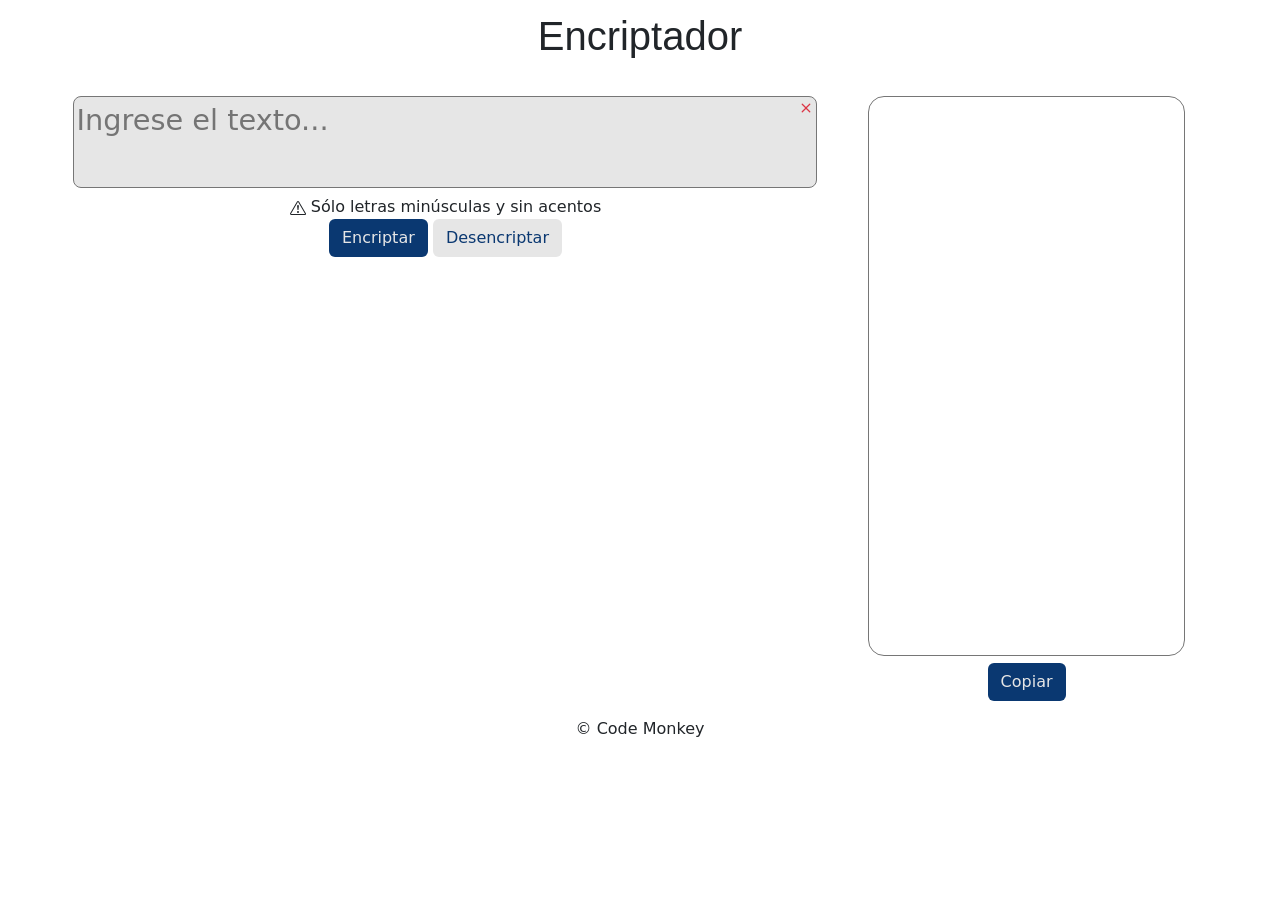
==== index.html @ 76bd9293 "Change html file name to index" ====
<!DOCTYPE html>
<html>
    <head>
        <meta charset="utf-8">
        <meta http-equiv="X-UA-Compatible" content="IE=edge">
        <title></title>
        <meta name="description" content="">
        <meta name="viewport" content="width=device-width, initial-scale=1">
        <link rel="stylesheet" href="./estilo.css">
        <link href="https://cdn.jsdelivr.net/npm/bootstrap@5.3.0/dist/css/bootstrap.min.css" rel="stylesheet" integrity="sha384-9ndCyUaIbzAi2FUVXJi0CjmCapSmO7SnpJef0486qhLnuZ2cdeRhO02iuK6FUUVM" crossorigin="anonymous">
    </head>
    <body>

        <main class="">

            <div class="title-container position-relative">
    
                <div class="header-container position-absolute top-50 start-50 translate-middle">
                    <h1>Encriptador</h1>
                </div>
            </div>

            <section class="text_areas">

                <div class="entrada">

                    <div class="textarea-container container position-relative">

                        <textarea name="text_area_1" id="text_in"  class="text_area entrada_texto" placeholder="Ingrese el texto..."></textarea>

                        <button type="button" id="borrar" class="btn btn-borrar position-absolute end-0 top-25 mt-2">
                            <svg xmlns="http://www.w3.org/2000/svg" width="20" height="20" fill="currentColor" class="bi bi-x x" viewBox="0 0 16 16">
                            <path d="M4.646 4.646a.5.5 0 0 1 .708 0L8 7.293l2.646-2.647a.5.5 0 0 1 .708.708L8.707 8l2.647 2.646a.5.5 0 0 1-.708.708L8 8.707l-2.646 2.647a.5.5 0 0 1-.708-.708L7.293 8 4.646 5.354a.5.5 0 0 1 0-.708z"/>
                        </svg></button>
                    </div>

                    <div class="condicion">
                        <svg xmlns="http://www.w3.org/2000/svg" width="16" height="16" fill="currentColor" class="bi bi-exclamation-triangle" viewBox="0 0 16 16">
                            <path d="M7.938 2.016A.13.13 0 0 1 8.002 2a.13.13 0 0 1 .063.016.146.146 0 0 1 .054.057l6.857 11.667c.036.06.035.124.002.183a.163.163 0 0 1-.054.06.116.116 0 0 1-.066.017H1.146a.115.115 0 0 1-.066-.017.163.163 0 0 1-.054-.06.176.176 0 0 1 .002-.183L7.884 2.073a.147.147 0 0 1 .054-.057zm1.044-.45a1.13 1.13 0 0 0-1.96 0L.165 13.233c-.457.778.091 1.767.98 1.767h13.713c.889 0 1.438-.99.98-1.767L8.982 1.566z"/>
                            <path d="M7.002 12a1 1 0 1 1 2 0 1 1 0 0 1-2 0zM7.1 5.995a.905.905 0 1 1 1.8 0l-.35 3.507a.552.552 0 0 1-1.1 0L7.1 5.995z"/>
                        </svg>
                        Sólo letras minúsculas y sin acentos
                    </div>

                    <div class="" role="group">
                        <button type="button" id="boton_encriptar" class="btn-azul btn">Encriptar</button>
                        <button type="button" id="boton_desencriptar" class="btn btn-blanco">Desencriptar</button>
                    </div>

                </div>

                <div class="salida">
                    <textarea name="text_area_2" id="text_out"  class="text_area salida_texto"></textarea>
                    <br>
                    <button id="copiar" class="btn btn-azul">Copiar</button>
                </div>
            </section>

        </main>


        <footer class="copyright">&copy Code Monkey</footer>


        <script src="./encriptador.js"></script>
        <script src="https://cdn.jsdelivr.net/npm/bootstrap@5.3.3/dist/js/bootstrap.bundle.min.js" integrity="sha384-YvpcrYf0tY3lHB60NNkmXc5s9fDVZLESaAA55NDzOxhy9GkcIdslK1eN7N6jIeHz" crossorigin="anonymous"></script>
    </body>
</html>
---- estilo.css ----
.title-container {
    height: 5rem;
    text-align: center;
    justify-content: center;
    display: flex;
}

h1 {
    font-family: 'Inter', sans-serif;
    font-size: 1.2rem;

}

    
.logo {
    height: 4rem;
}
    
.text_areas {
    width: 100%;
    text-align: center;
    display: block;
}

.entrada {
    width: 60%;
    display: inline-block;
    text-align: center;
    vertical-align: top;
}

.entrada_texto {
    background: #e6e6e6;
    font-size: 1.8rem;
    color: #0A3871;
    margin-top:1rem;
    width: 100%;
    resize: none;
    border-radius: 0.5rem;
}

textarea::-webkit-scrollbar{
    width: 0px;
}

.btn-borrar:active{
    border-color: transparent !important;
}

.x {
    color: rgb(220, 53, 69);
}



.salida {
    width: 30%;
    padding: 1rem;
    display: inline-block;
    text-align: center;
}

.salida_texto {
    border-radius: 1rem;
    min-height: 35rem;
    resize: none;
    width: 90%;
    font-family: 'Inter', sans-serif;
    font-size: 0.8rem;
    padding: 0.5rem;;
}

.botones {

    padding: 1rem;
}

.btn-azul {
    background-color: #0A3871 !important;
    color: #e6e6e6 !important;
}

.btn-blanco {
    background-color: #e6e6e6 !important;
    color: #0A3871 !important;
}


.copyright {
    text-align: center;
}
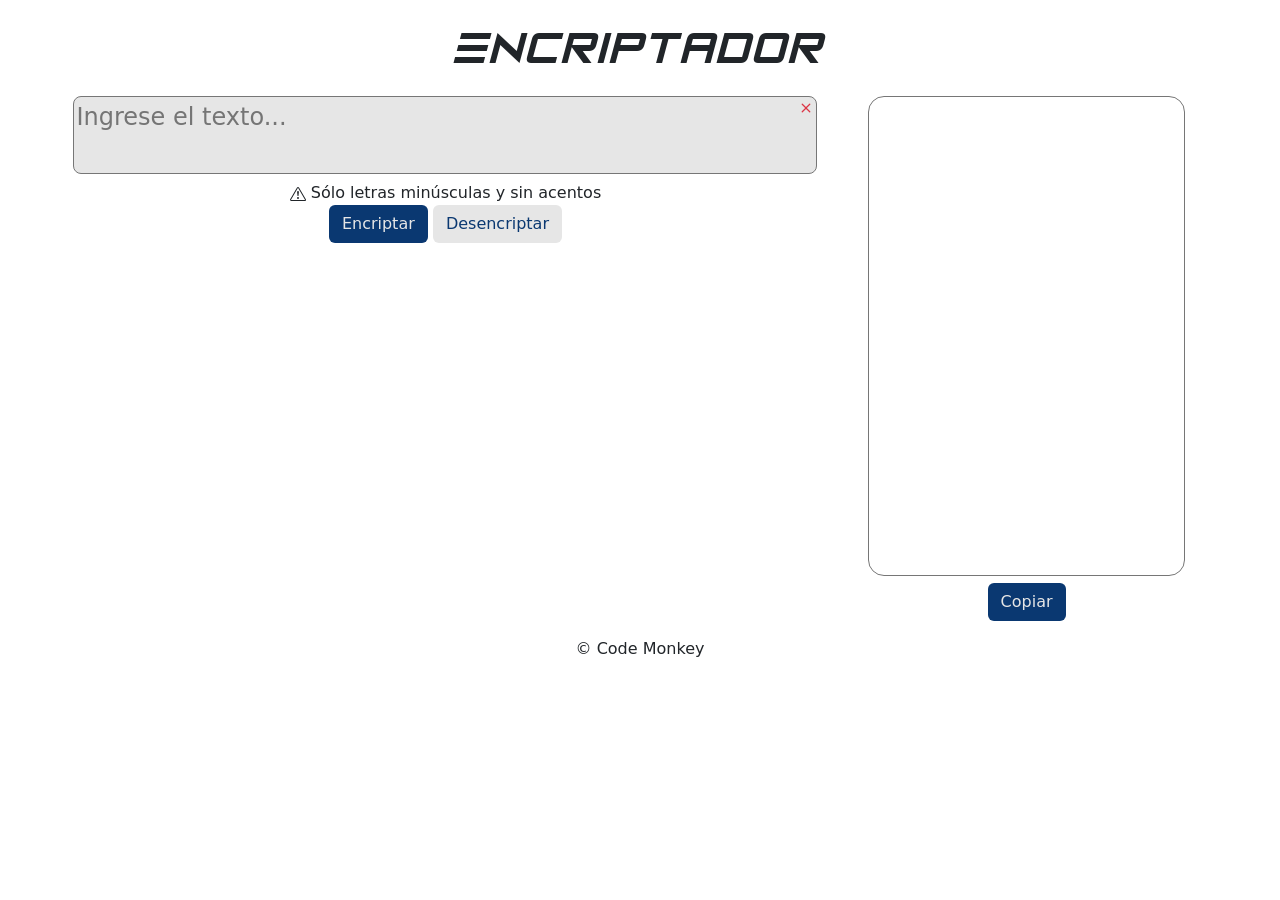
==== commit 39e7ca90: "Se corrigieron estilos" ====
--- a/index.html
+++ b/index.html
@@ -16,7 +16,7 @@
             <div class="title-container position-relative">
     
                 <div class="header-container position-absolute top-50 start-50 translate-middle">
-                    <h1>Encriptador</h1>
+                    <p>Encriptador</p>
                 </div>
             </div>
 
--- a/estilo.css
+++ b/estilo.css
@@ -1,19 +1,19 @@
+@font-face {
+    font-family: "MiFuente";
+    src: url("./fonts/font.ttf") format("truetype");
+}
+
 .title-container {
     height: 5rem;
     text-align: center;
     justify-content: center;
     display: flex;
+    font-family: 'MiFuente', sans-serif !important;
 }
 
-h1 {
-    font-family: 'Inter', sans-serif;
-    font-size: 1.2rem;
-
-}
-
-    
-.logo {
-    height: 4rem;
+.header-container > p {
+    margin-top: 2rem;
+    font-size: 3rem;
 }
     
 .text_areas {
@@ -31,7 +31,7 @@
 
 .entrada_texto {
     background: #e6e6e6;
-    font-size: 1.8rem;
+    font-size: 1.5rem;
     color: #0A3871;
     margin-top:1rem;
     width: 100%;
@@ -62,7 +62,7 @@
 
 .salida_texto {
     border-radius: 1rem;
-    min-height: 35rem;
+    min-height: 30rem;
     resize: none;
     width: 90%;
     font-family: 'Inter', sans-serif;
@@ -89,3 +89,61 @@
 .copyright {
     text-align: center;
 }
+
+@media screen and (max-width: 426px) {
+
+    .text_areas {
+    width: 100%;
+    display:flex;
+    flex-direction: column;
+    }
+
+    .header-container > p {
+    margin-top: 2rem;
+    font-size: 2rem;
+}
+
+    .entrada {
+        width: 100%;
+        padding-bottom: 3rem;
+    }
+
+    .entrada_texto {
+        min-height: 10rem;
+    }
+
+    .salida {
+        width: 100%;
+    }
+
+    .salida_texto {
+    width: 100%;
+    border-radius: 1rem;
+    min-height: 10rem;
+    }
+
+    .condicion {
+        padding: 1rem 0;
+    }
+}
+
+
+@media screen and (max-width: 1080px) {
+    .text_areas {
+        width: 100%;
+        display: flex;
+        flex-direction: column;
+    }
+
+    .entrada {
+        width: 100%;
+    }
+
+    .entrada_texto {
+        min-height: 10rem;
+    }
+
+    .salida {
+        width: 100%;
+    }
+}
